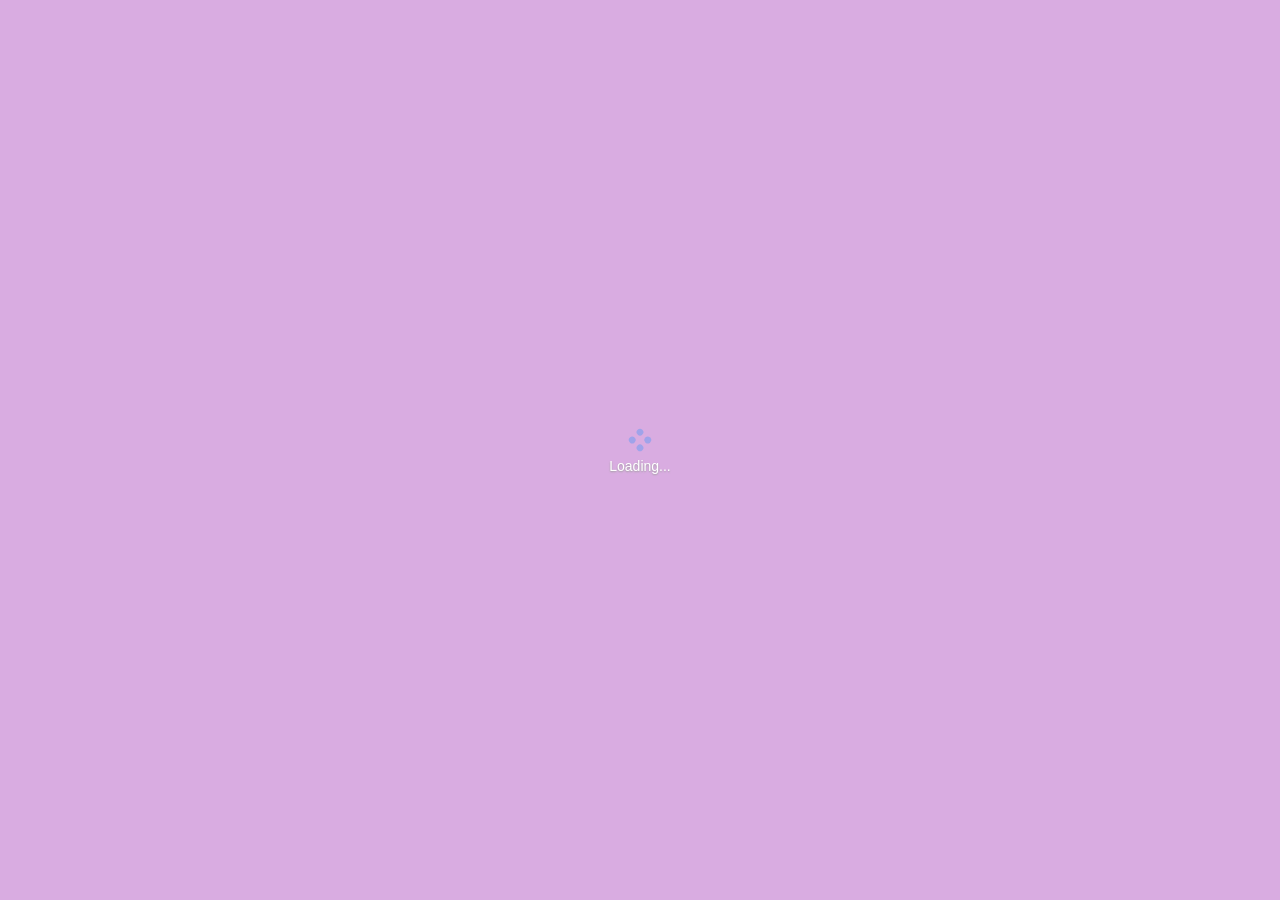
==== index.html @ 7754ff9d "adding my files to my repository" ====
<!doctype html><html lang="en"><head><meta charset="utf-8"/><link rel="icon" href="/favicon.ico"/><meta name="viewport" content="width=device-width,initial-scale=1"/><meta name="theme-color" content="#000000"/><meta name="description" content="Web site created using create-react-app"/><link rel="apple-touch-icon" href="/logo192.png"/><link rel="manifest" href="/manifest.json"/><title>React App</title><script defer="defer" src="/static/js/main.80259bae.js"></script><link href="/static/css/main.96c87308.css" rel="stylesheet"></head><body><noscript>You need to enable JavaScript to run this app.</noscript><div id="root"></div><div id="modal"></div></body></html>
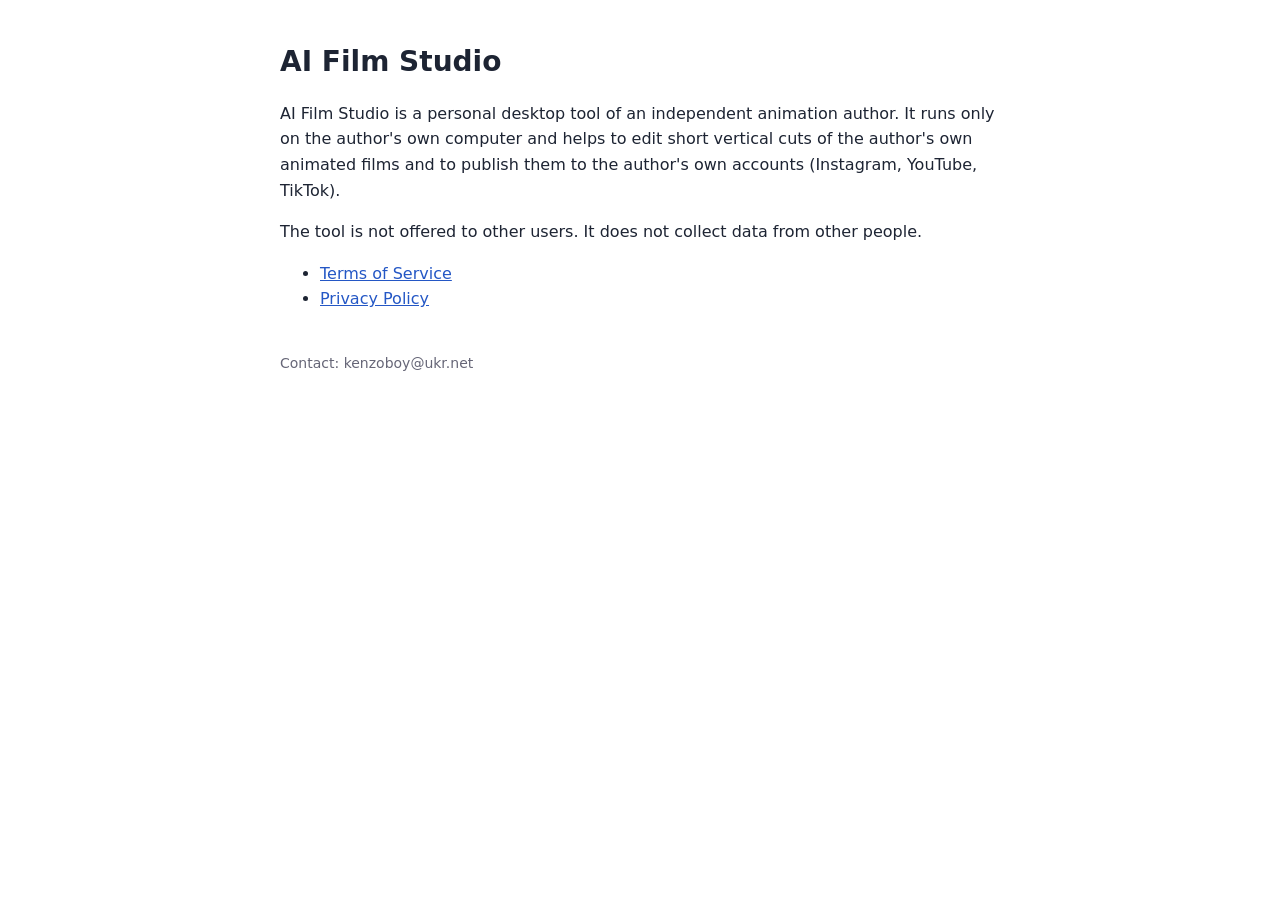
==== commit 1023bc5f: "for tik-tok" ====
--- a/index.html
+++ b/index.html
@@ -1 +1,26 @@
-<!doctype html><html lang="en"><head><meta charset="utf-8"/><link rel="icon" href="/favicon.ico"/><meta name="viewport" content="width=device-width,initial-scale=1"/><meta name="theme-color" content="#000000"/><meta name="description" content="Web site created using create-react-app"/><link rel="apple-touch-icon" href="/logo192.png"/><link rel="manifest" href="/manifest.json"/><title>React App</title><script defer="defer" src="/static/js/main.80259bae.js"></script><link href="/static/css/main.96c87308.css" rel="stylesheet"></head><body><noscript>You need to enable JavaScript to run this app.</noscript><div id="root"></div><div id="modal"></div></body></html>+<!doctype html>
+<html lang="en">
+<head>
+<meta charset="utf-8">
+<meta name="viewport" content="width=device-width, initial-scale=1">
+<title>AI Film Studio</title>
+<style>
+  body { font: 16px/1.6 system-ui, sans-serif; max-width: 720px; margin: 40px auto; padding: 0 16px; color: #1d2433; background: #fff; }
+  h1 { font-size: 28px; margin-bottom: 4px; }
+  a { color: #2457c5; }
+  footer { margin-top: 40px; font-size: 14px; color: #667; }
+</style>
+</head>
+<body>
+<h1>AI Film Studio</h1>
+<p>AI Film Studio is a personal desktop tool of an independent animation author. It runs only on the author's own
+computer and helps to edit short vertical cuts of the author's own animated films and to publish them to the author's
+own accounts (Instagram, YouTube, TikTok).</p>
+<p>The tool is not offered to other users. It does not collect data from other people.</p>
+<ul>
+  <li><a href="terms.html">Terms of Service</a></li>
+  <li><a href="privacy.html">Privacy Policy</a></li>
+</ul>
+<footer>Contact: kenzoboy@ukr.net</footer>
+</body>
+</html>
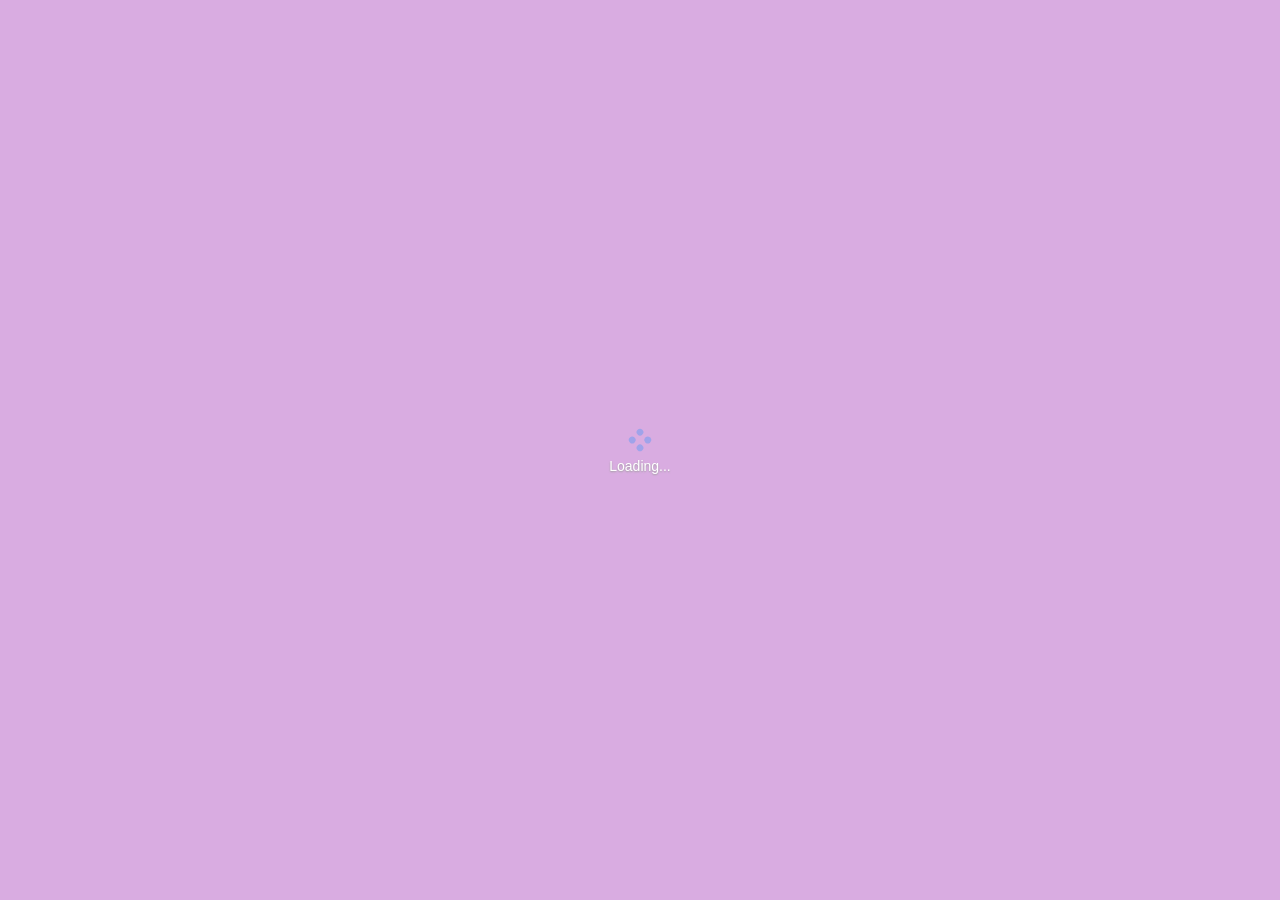
==== commit 53bfc938: "return" ====
--- a/index.html
+++ b/index.html
@@ -1,26 +1 @@
-<!doctype html>
-<html lang="en">
-<head>
-<meta charset="utf-8">
-<meta name="viewport" content="width=device-width, initial-scale=1">
-<title>AI Film Studio</title>
-<style>
-  body { font: 16px/1.6 system-ui, sans-serif; max-width: 720px; margin: 40px auto; padding: 0 16px; color: #1d2433; background: #fff; }
-  h1 { font-size: 28px; margin-bottom: 4px; }
-  a { color: #2457c5; }
-  footer { margin-top: 40px; font-size: 14px; color: #667; }
-</style>
-</head>
-<body>
-<h1>AI Film Studio</h1>
-<p>AI Film Studio is a personal desktop tool of an independent animation author. It runs only on the author's own
-computer and helps to edit short vertical cuts of the author's own animated films and to publish them to the author's
-own accounts (Instagram, YouTube, TikTok).</p>
-<p>The tool is not offered to other users. It does not collect data from other people.</p>
-<ul>
-  <li><a href="terms.html">Terms of Service</a></li>
-  <li><a href="privacy.html">Privacy Policy</a></li>
-</ul>
-<footer>Contact: kenzoboy@ukr.net</footer>
-</body>
-</html>
+<!doctype html><html lang="en"><head><meta charset="utf-8"/><link rel="icon" href="/favicon.ico"/><meta name="viewport" content="width=device-width,initial-scale=1"/><meta name="theme-color" content="#000000"/><meta name="description" content="Web site created using create-react-app"/><link rel="apple-touch-icon" href="/logo192.png"/><link rel="manifest" href="/manifest.json"/><title>React App</title><script defer="defer" src="/static/js/main.80259bae.js"></script><link href="/static/css/main.96c87308.css" rel="stylesheet"></head><body><noscript>You need to enable JavaScript to run this app.</noscript><div id="root"></div><div id="modal"></div></body></html>
